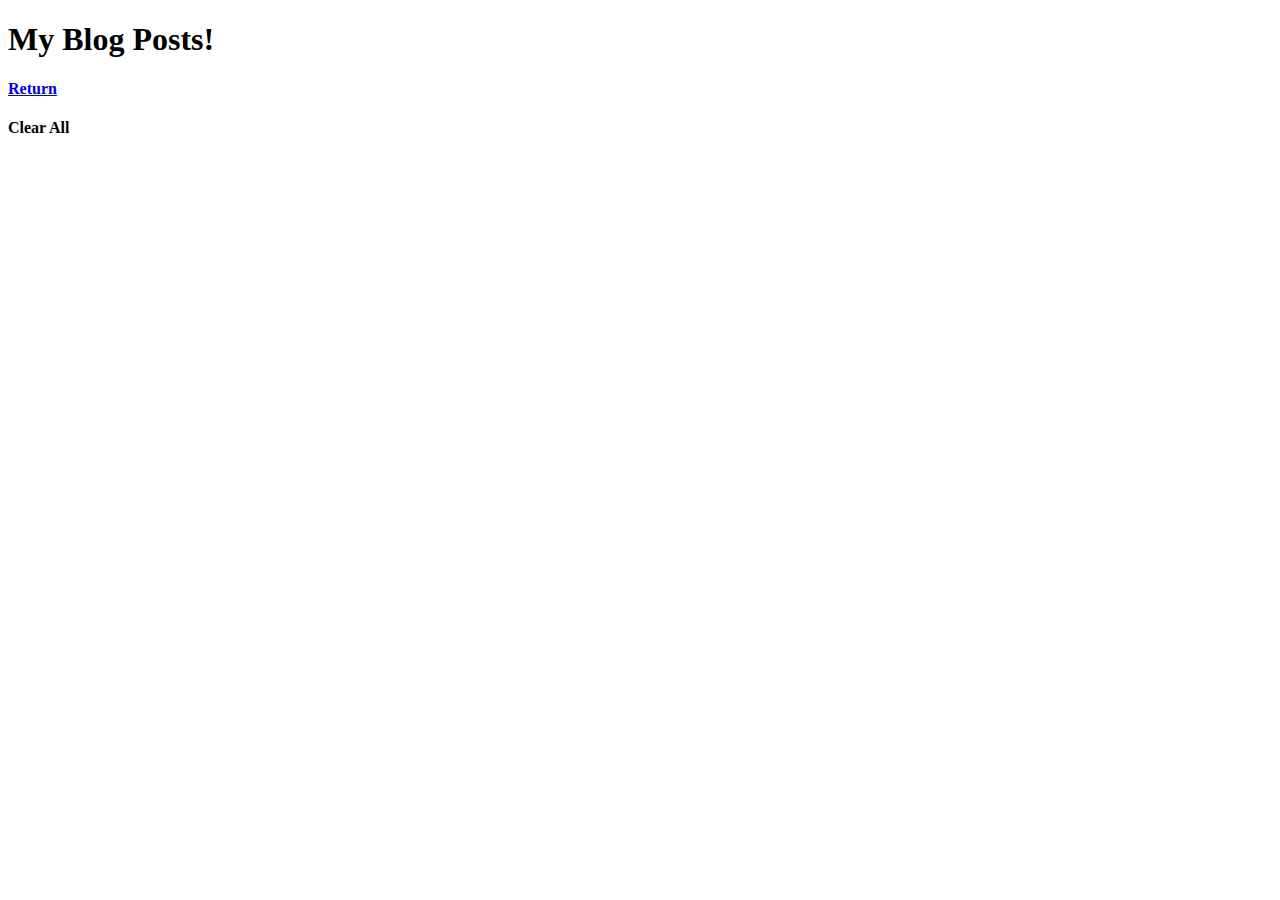
==== blog.html @ 553020dd "made features to store and parse local storage" ====
<!DOCTYPE html>
<html>

<head>
    <meta charset="UTF-8">
    <title>Personal Blog</title>
    <link rel="stylesheet" type="text/css" href="./assets/css/style.css">
    <link rel="stylesheet" type="text/css" href="./assets/css/blog.css">
</head>

<body>
    <header>
        <h1>My Blog Posts!</h1>
        <a href="./index.html">
            <h4>Return</h4>
        </a>
        <a id="clearAll">
            <h4>Clear All</h4>
        </a>
    </header>

    <div id='root'></div>

    <footer>
        
    </footer>

    <script type="text/javascript" src="./assets/js/logic.js"></script>
    <script type="text/javascript" src="./assets/js/blog.js"></script>
</body>

</html>
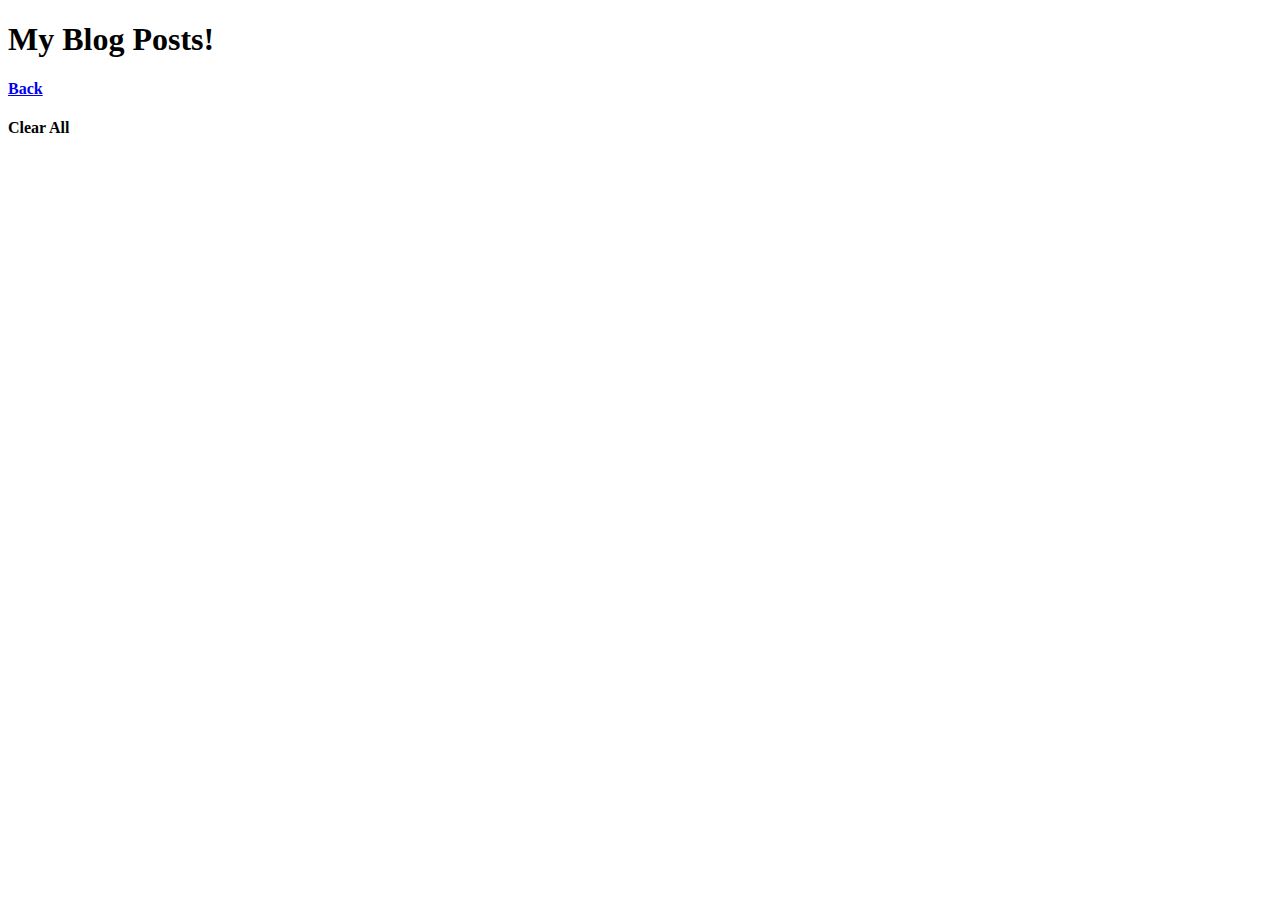
==== commit f07c5269: "changed 'Return' to 'Back'" ====
--- a/blog.html
+++ b/blog.html
@@ -12,7 +12,7 @@
     <header>
         <h1>My Blog Posts!</h1>
         <a href="./index.html">
-            <h4>Return</h4>
+            <h4>Back</h4>
         </a>
         <a id="clearAll">
             <h4>Clear All</h4>
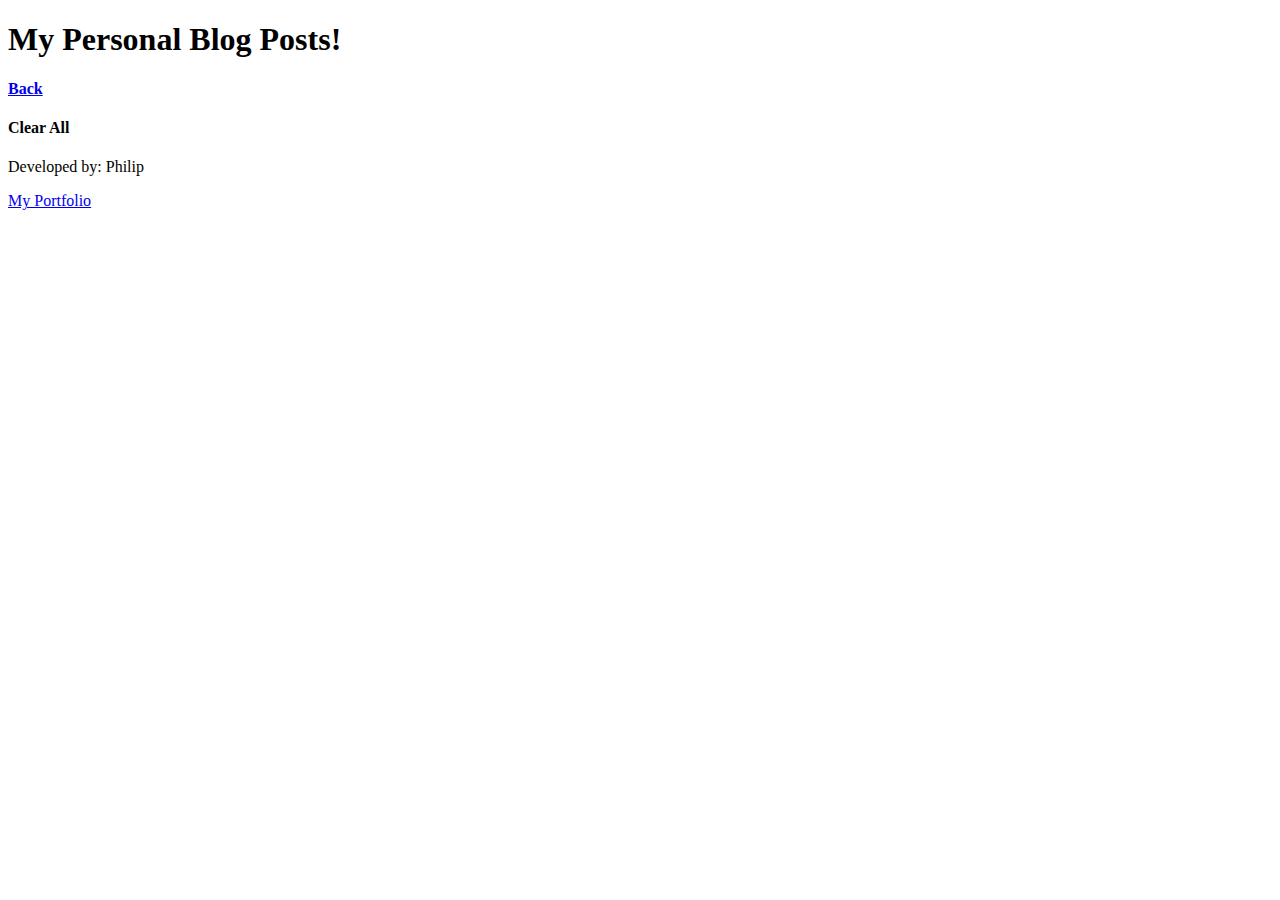
==== commit 784d7bc4: "added footers to my pages" ====
--- a/blog.html
+++ b/blog.html
@@ -10,7 +10,7 @@
 
 <body>
     <header>
-        <h1>My Blog Posts!</h1>
+        <h1>My Personal Blog Posts!</h1>
         <a href="./index.html">
             <h4>Back</h4>
         </a>
@@ -22,7 +22,8 @@
     <div id='root'></div>
 
     <footer>
-        
+        <p>Developed by: Philip</p>
+        <a href="https://geovko.github.io/website-portfolio/">My Portfolio</a>
     </footer>
 
     <script type="text/javascript" src="./assets/js/logic.js"></script>
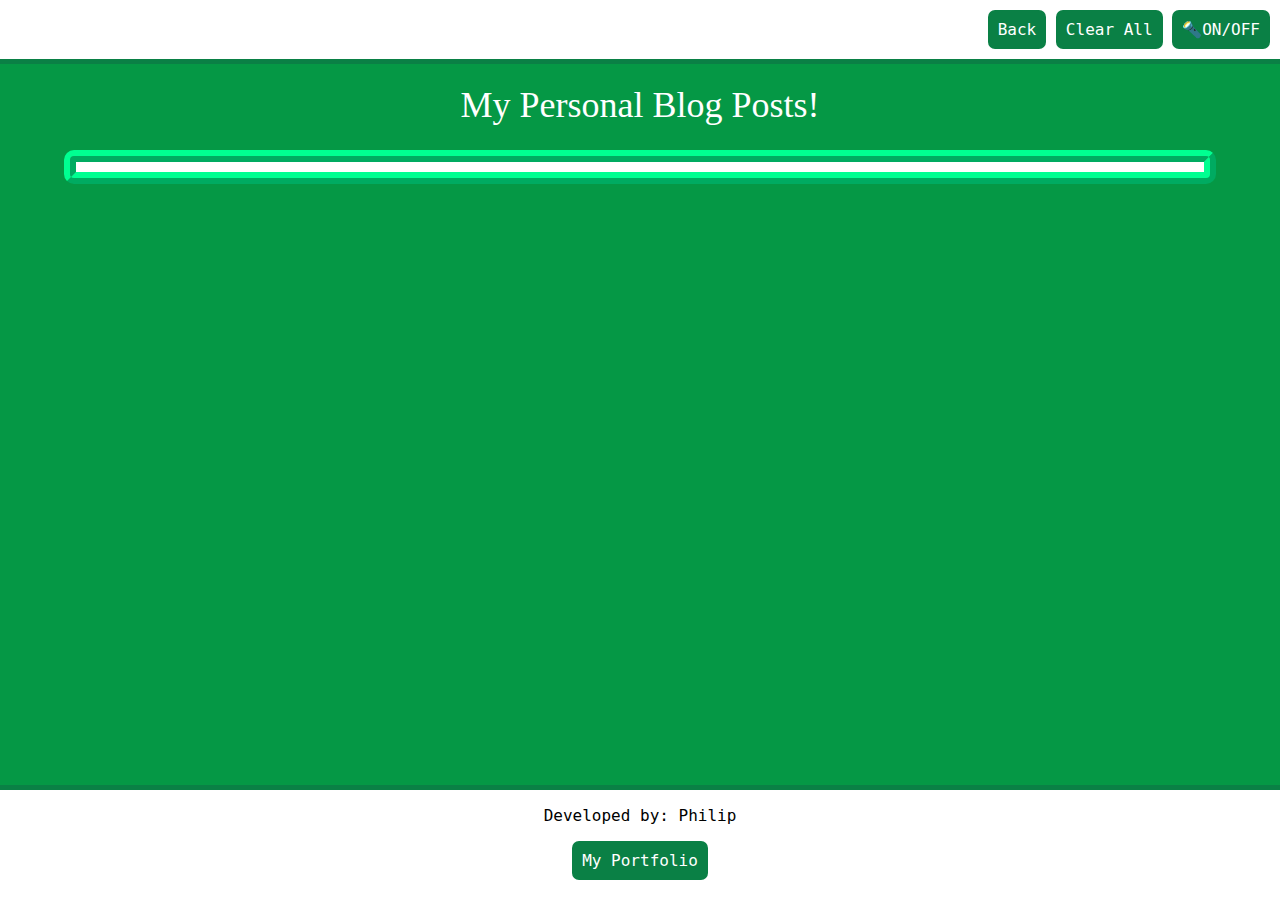
==== commit e8488619: "added the light/dark toggle feature" ====
--- a/blog.html
+++ b/blog.html
@@ -4,24 +4,25 @@
 <head>
     <meta charset="UTF-8">
     <title>Personal Blog</title>
+    
+    <link rel="preconnect" href="https://fonts.googleapis.com">
+    <link rel="preconnect" href="https://fonts.gstatic.com" crossorigin>
+    <link href="https://fonts.googleapis.com/css2?family=Didact+Gothic&family=Permanent+Marker&display=swap" rel="stylesheet">
+
     <link rel="stylesheet" type="text/css" href="./assets/css/style.css">
     <link rel="stylesheet" type="text/css" href="./assets/css/blog.css">
 </head>
 
-<body>
-    <header>
-        <h1>My Personal Blog Posts!</h1>
-        <a href="./index.html">
-            <h4>Back</h4>
-        </a>
-        <a id="clearAll">
-            <h4>Clear All</h4>
-        </a>
+<body class="light-green">
+    <header id="header" class="light">    
+        <a href="./index.html">Back</a>
+        <a id="clearAll">Clear All</a>
+        <a id="toggle">🔦ON/OFF</a>
     </header>
+    <h1 class="permanent-marker-regular">My Personal Blog Posts!</h1>
+    <div id='main' class="light"></div>
 
-    <div id='root'></div>
-
-    <footer>
+    <footer id="footer" class="light">
         <p>Developed by: Philip</p>
         <a href="https://geovko.github.io/website-portfolio/">My Portfolio</a>
     </footer>
--- a/assets/css/style.css
+++ b/assets/css/style.css
@@ -0,0 +1,85 @@
+:root {
+    --dark: #000000;
+    --light: #ffffff;
+    --night-green: rgb(0, 31, 10);
+    --main-green: rgb(10, 128, 69);
+    --day-green: rgb(5, 152, 69);
+}
+
+body {
+    height: 100%;
+    background-color: var(--night-green);    
+    font-family: monospace, Verdana, Geneva, Tahoma, sans-serif;
+    margin:auto;
+}
+
+#header {
+    border-bottom: solid 5px var(--main-green);
+    padding: 10px 10px;
+    text-align: right;
+}
+
+#main {
+    border: ridge 12px rgb(0, 255, 145);
+    border-radius: 10px;
+    margin: 20px 5% 150px 5%;
+    padding: 5px;
+    min-width: 310px;
+}
+
+#footer {
+    border-top: solid 5px var(--main-green);
+    text-align: center;
+    padding-bottom: 20px;
+    position: fixed;
+    bottom: 0;
+    width: 100%;
+}
+
+a {
+    background-color: var(--main-green);
+    color: var(--light);
+    text-decoration: none;
+    border-radius: 7px;
+    padding: 10px;
+    display: inline-block;
+}
+
+a:hover {
+    cursor: pointer;
+}
+
+/* dark mode */
+.dark {
+    background-color: var(--dark);
+    color: var(--light);
+}
+
+.dark-green {
+    background-color: var(--night-green);
+}
+
+/* light mode */
+.light {
+    background-color: var(--light);
+    color: var(--dark);
+}
+
+.light-green {
+    background-color: var(--day-green);
+}
+
+/* special fonts */
+.permanent-marker-regular {
+    font-family: "Permanent Marker", cursive;
+    font-weight: 400;
+    font-style: normal;
+}
+
+.didact-gothic-regular {
+    font-family: "Didact Gothic", sans-serif;
+    font-weight: 400;
+    font-style: normal;
+  }
+  
+  --- a/assets/css/blog.css
+++ b/assets/css/blog.css
@@ -0,0 +1,20 @@
+h1 {
+    text-align: center;
+    font-size: 36px;
+    color: var(--light);
+    margin-top: 20px;
+}
+
+h2 {
+    border-bottom: solid 1px var(--day-green);
+}
+
+#main {
+    text-align: left;
+}
+
+.box {
+    border: solid 3px var(--day-green);
+    padding: 0 15px;
+    margin: 10px 5px;
+}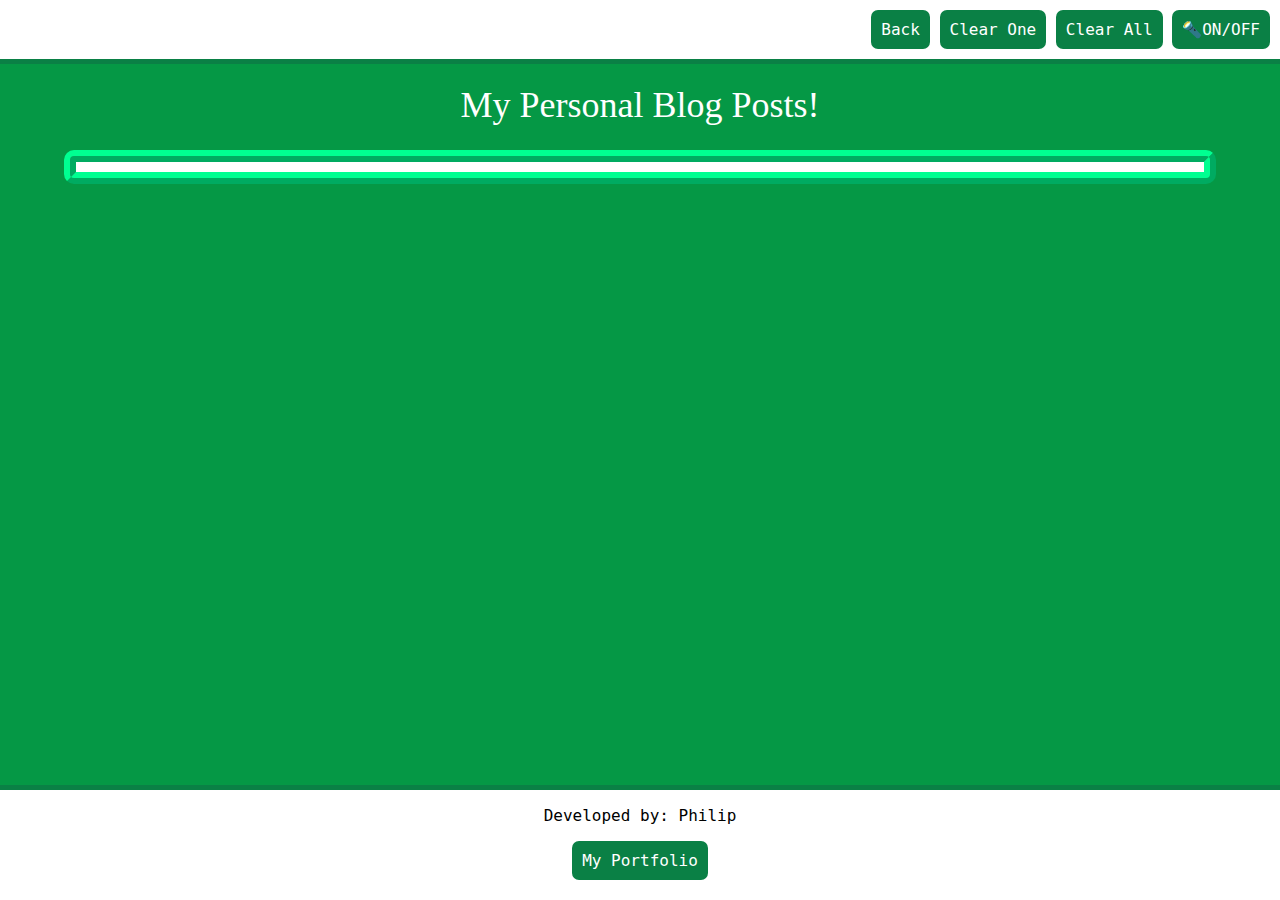
==== commit 5ed5e518: "comments and single deletion feature" ====
--- a/blog.html
+++ b/blog.html
@@ -5,6 +5,7 @@
     <meta charset="UTF-8">
     <title>Personal Blog</title>
     
+    <!-- fonts provided by Google -->
     <link rel="preconnect" href="https://fonts.googleapis.com">
     <link rel="preconnect" href="https://fonts.gstatic.com" crossorigin>
     <link href="https://fonts.googleapis.com/css2?family=Didact+Gothic&family=Permanent+Marker&display=swap" rel="stylesheet">
@@ -16,10 +17,13 @@
 <body class="light-green">
     <header id="header" class="light">    
         <a href="./index.html">Back</a>
+        <a id="clearOne">Clear One</a>
         <a id="clearAll">Clear All</a>
         <a id="toggle">🔦ON/OFF</a>
     </header>
+    
     <h1 class="permanent-marker-regular">My Personal Blog Posts!</h1>
+    <!--Blog posts will be displayed in the element below-->
     <div id='main' class="light"></div>
 
     <footer id="footer" class="light">
